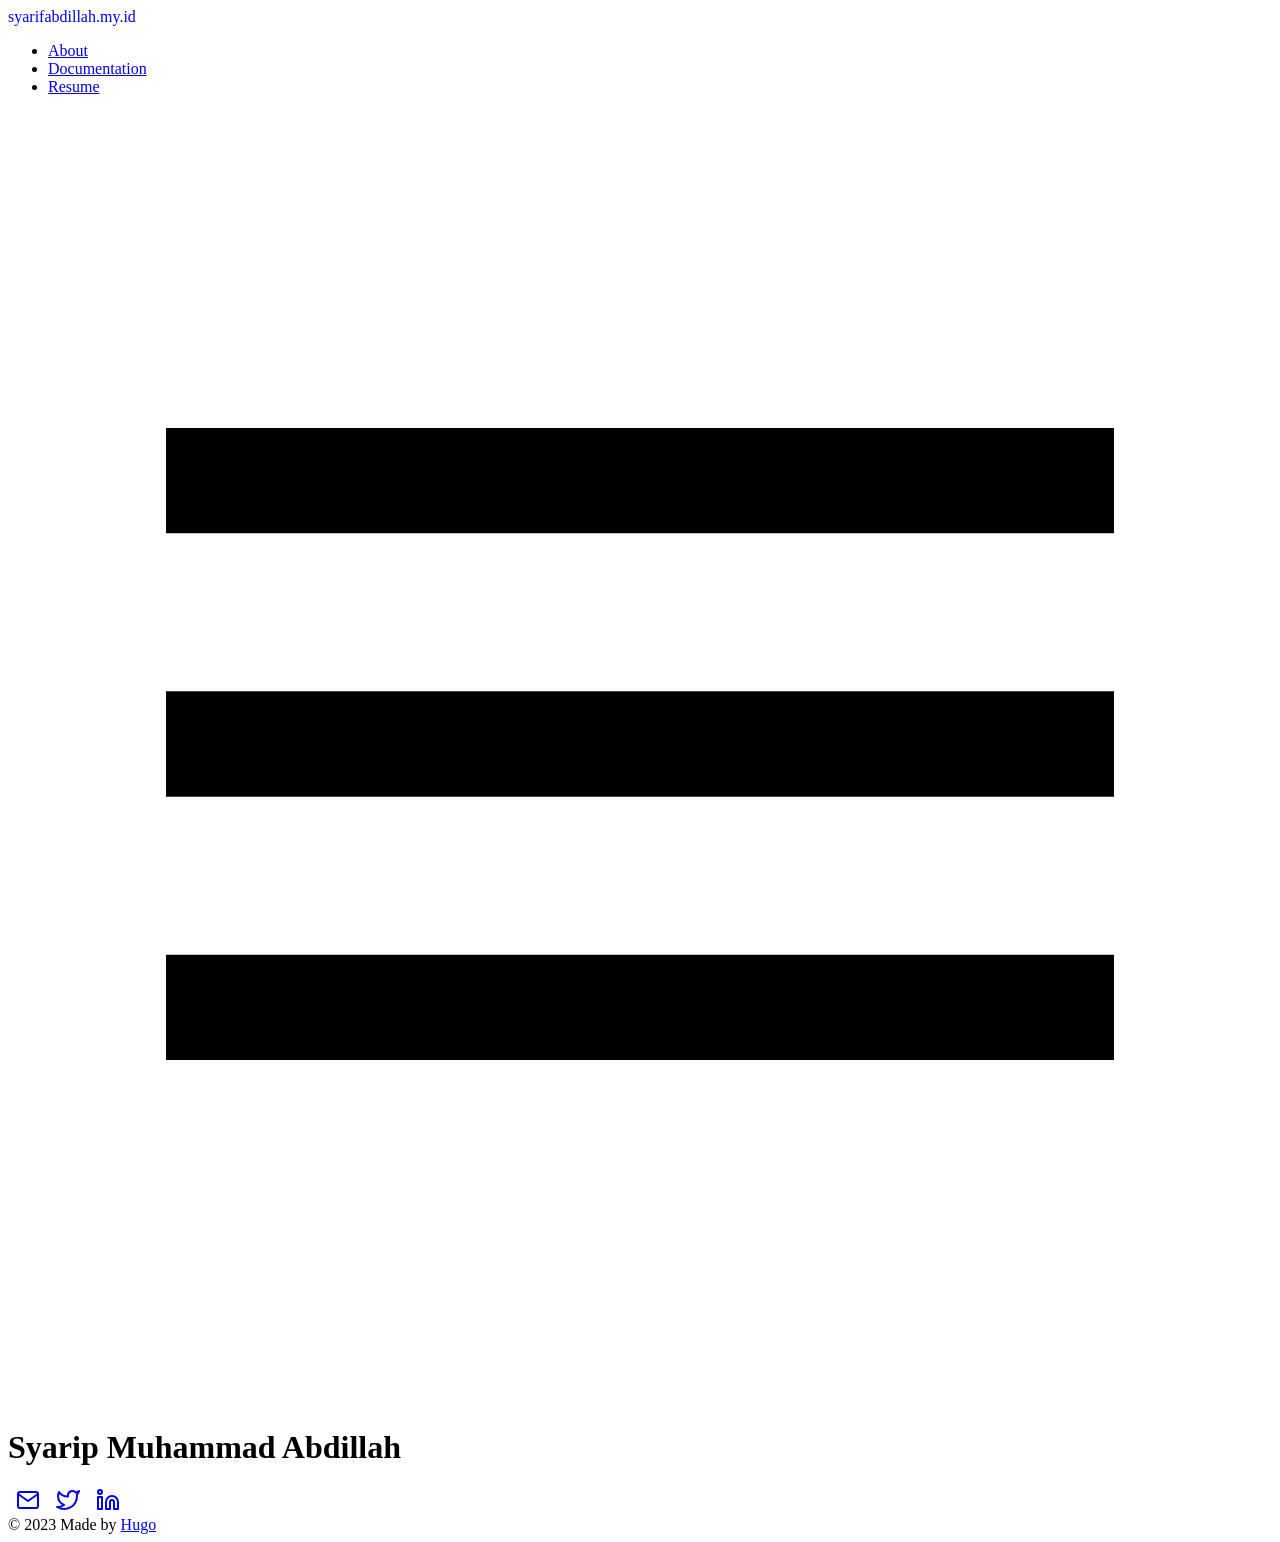
==== public/index.html @ a247e9fe "update year and index" ====
<!DOCTYPE html>
<html lang="en">
    <head>
	<meta name="generator" content="Hugo 0.74.3" />
        <meta charset="UTF-8">
<meta http-equiv="X-UA-Compatible" content="ie=edge">
<meta name="viewport" content="width=device-width, initial-scale=1, shrink-to-fit=no">
<meta name="author" content="">
<meta name="description" content="" />
<meta name="keywords" content="DevSecOps, DevOps, Cloud, etc." />
<meta name="robots" content="noodp" />
<meta name="theme-color" content="" />
<link rel="canonical" href="/" />


    <title>
        
            Syarip Muhammad Abdillah 
        
    </title>






<link rel="stylesheet" href="/main.25424a81287dda0fe0e15c0d2e0df95b1d84d2c20a84496978c924ee4be417cb.css">






<meta itemprop="name" content="Syarip Muhammad Abdillah">
<meta itemprop="description" content="Personal Website">

<meta name="twitter:card" content="summary_large_image"/>
<meta name="twitter:image" content="/"/>

<meta name="twitter:title" content="Syarip Muhammad Abdillah"/>
<meta name="twitter:description" content="Personal Website"/>









<link rel="alternate" type="application/rss+xml" href="/index.xml" title="Syarip Muhammad Abdillah" />




    </head>

    <body class="">
        <div class="container">
            <header class="header">
    <span class="header__inner">
        <a href="/" style="text-decoration: none;">
    <div class="logo">
        
            
            <span class="logo__text">syarifabdillah.my.id</span>
            <span class="logo__cursor" style=
                  "
                   
                   ">
            </span>
        
    </div>
</a>


        <span class="header__right">
            
                <nav class="menu">
    <ul class="menu__inner"><li><a href="/about">About</a></li><li><a href="/posts">Documentation</a></li><li><a href="/resume">Resume</a></li>
    </ul>
</nav>

                <span class="menu-trigger hidden">
                    <svg xmlns="http://www.w3.org/2000/svg" viewBox="0 0 24 24">
                        <path d="M0 0h24v24H0z" fill="none"/>
                        <path d="M3 18h18v-2H3v2zm0-5h18v-2H3v2zm0-7v2h18V6H3z"/>
                    </svg>
                </span>
            

            <span class="theme-toggle unselectable"><svg class="theme-toggler" width="24" height="24" viewBox="0 0 48 48" fill="none" xmlns="http://www.w3.org/2000/svg">
  <path d="M22 41C32.4934 41 41 32.4934 41 22C41 11.5066 32.4934 3 22
  3C11.5066 3 3 11.5066 3 22C3 32.4934 11.5066 41 22 41ZM7 22C7
  13.7157 13.7157 7 22 7V37C13.7157 37 7 30.2843 7 22Z"/>
</svg>
</span>
        </span>
    </span>
</header>


            <div class="content">
                
    <main aria-role="main">
        <div>
            

            <h1>Syarip Muhammad Abdillah</h1>
                <div>
                    &nbsp; <a href="mailto:abdillahsyarip@gmail.com" target="_blank" rel="noopener" title="Email"><svg xmlns="http://www.w3.org/2000/svg" width="24" height="24" viewBox="0 0 24 24" fill="none" stroke="currentColor" stroke-width="2" stroke-linecap="round" stroke-linejoin="round"><path d="M4 4h16c1.1 0 2 .9 2 2v12c0 1.1-.9 2-2 2H4c-1.1 0-2-.9-2-2V6c0-1.1.9-2 2-2z"></path><polyline points="22,6 12,13 2,6"></polyline></svg></a> &nbsp;&nbsp; <a href="https://twitter.com/_syarifabdillah" target="_blank" rel="noopener" title="Twitter"><svg xmlns="http://www.w3.org/2000/svg" width="24" height="24" viewBox="0 0 24 24" fill="none" stroke="currentColor" stroke-width="2" stroke-linecap="round" stroke-linejoin="round"><path d="M23 3a10.9 10.9 0 0 1-3.14 1.53 4.48 4.48 0 0 0-7.86 3v1A10.66 10.66 0 0 1 3 4s-4 9 5 13a11.64 11.64 0 0 1-7 2c9 5 20 0 20-11.5a4.5 4.5 0 0 0-.08-.83A7.72 7.72 0 0 0 23 3z"></path></svg></a> &nbsp;&nbsp; <a href="https://www.linkedin.com/in/syarifabdillah13/" target="_blank" rel="noopener" title="Linkedin"><svg xmlns="http://www.w3.org/2000/svg" width="24" height="24" viewBox="0 0 24 24" fill="none" stroke="currentColor" stroke-width="2" stroke-linecap="round" stroke-linejoin="round"><path d="M16 8a6 6 0 0 1 6 6v7h-4v-7a2 2 0 0 0-2-2 2 2 0 0 0-2 2v7h-4v-7a6 6 0 0 1 6-6z"></path><rect x="2" y="9" width="4" height="12"></rect><circle cx="4" cy="4" r="2"></circle></svg></a> &nbsp;
                </div>
        </div>
    </main>

            </div>

            
                <footer class="footer">
    <div class="footer__inner">
        <div class="footer__content">
            <span>&copy; 2023</span>
            
            <span>Made by <a href="http://gohugo.io">Hugo</a></span>
            </span>
        </div>
    </div>
</footer>
            
        </div>

        



<script type="text/javascript" src="/bundle.min.48e91513b993eb41ad92120f4b3ca36a15b38490ab99bafe4ab253fb7bc2378506ac126fb426786535de68a44db92080fc8d0828d8f200c758fadfbdcc45e03b.js" integrity="sha512-SOkVE7mT60GtkhIPSzyjahWzhJCrmbr&#43;SrJT&#43;3vCN4UGrBJvtCZ4ZTXeaKRNuSCA/I0IKNjyAMdY&#43;t&#43;9zEXgOw==" crossorigin="anonymous"></script>



    </body>
</html>
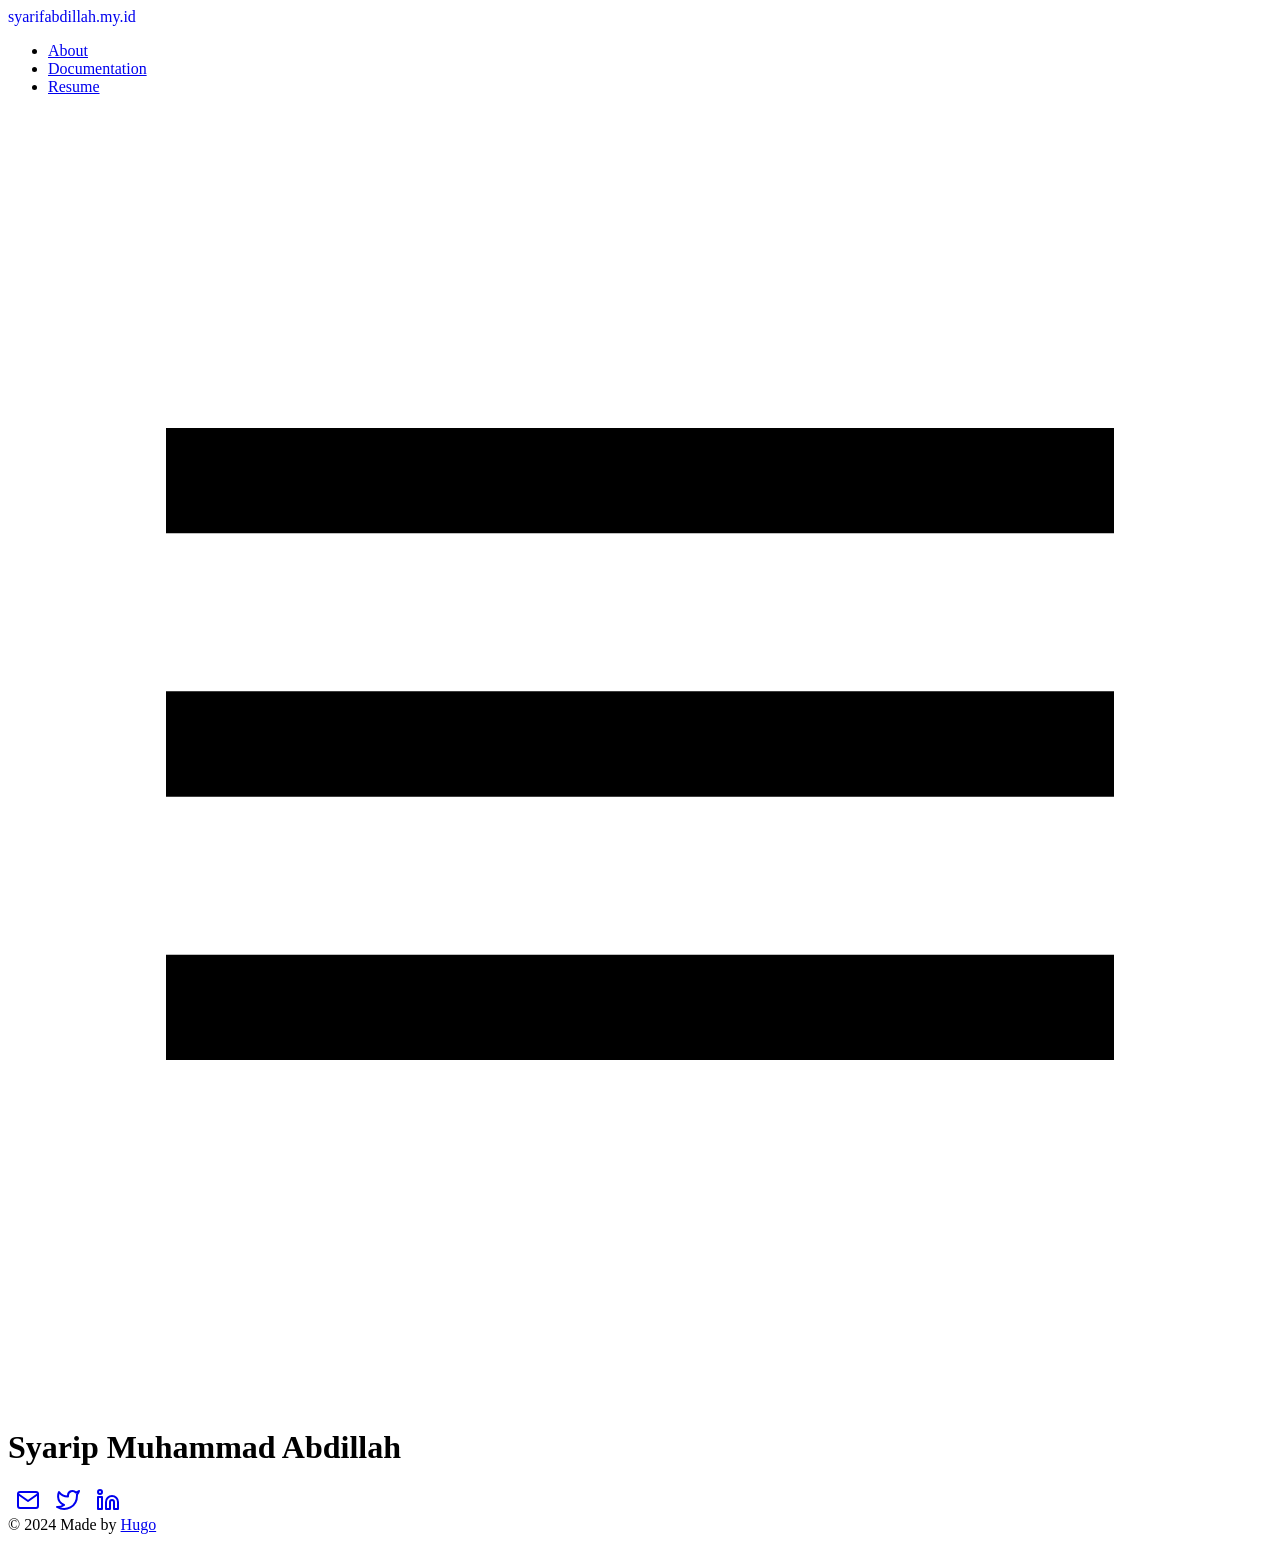
==== commit 29a8bb7f: "remove g-analytics" ====
--- a/public/index.html
+++ b/public/index.html
@@ -119,7 +119,7 @@
                 <footer class="footer">
     <div class="footer__inner">
         <div class="footer__content">
-            <span>&copy; 2023</span>
+            <span>&copy; 2024</span>
             
             <span>Made by <a href="http://gohugo.io">Hugo</a></span>
             </span>
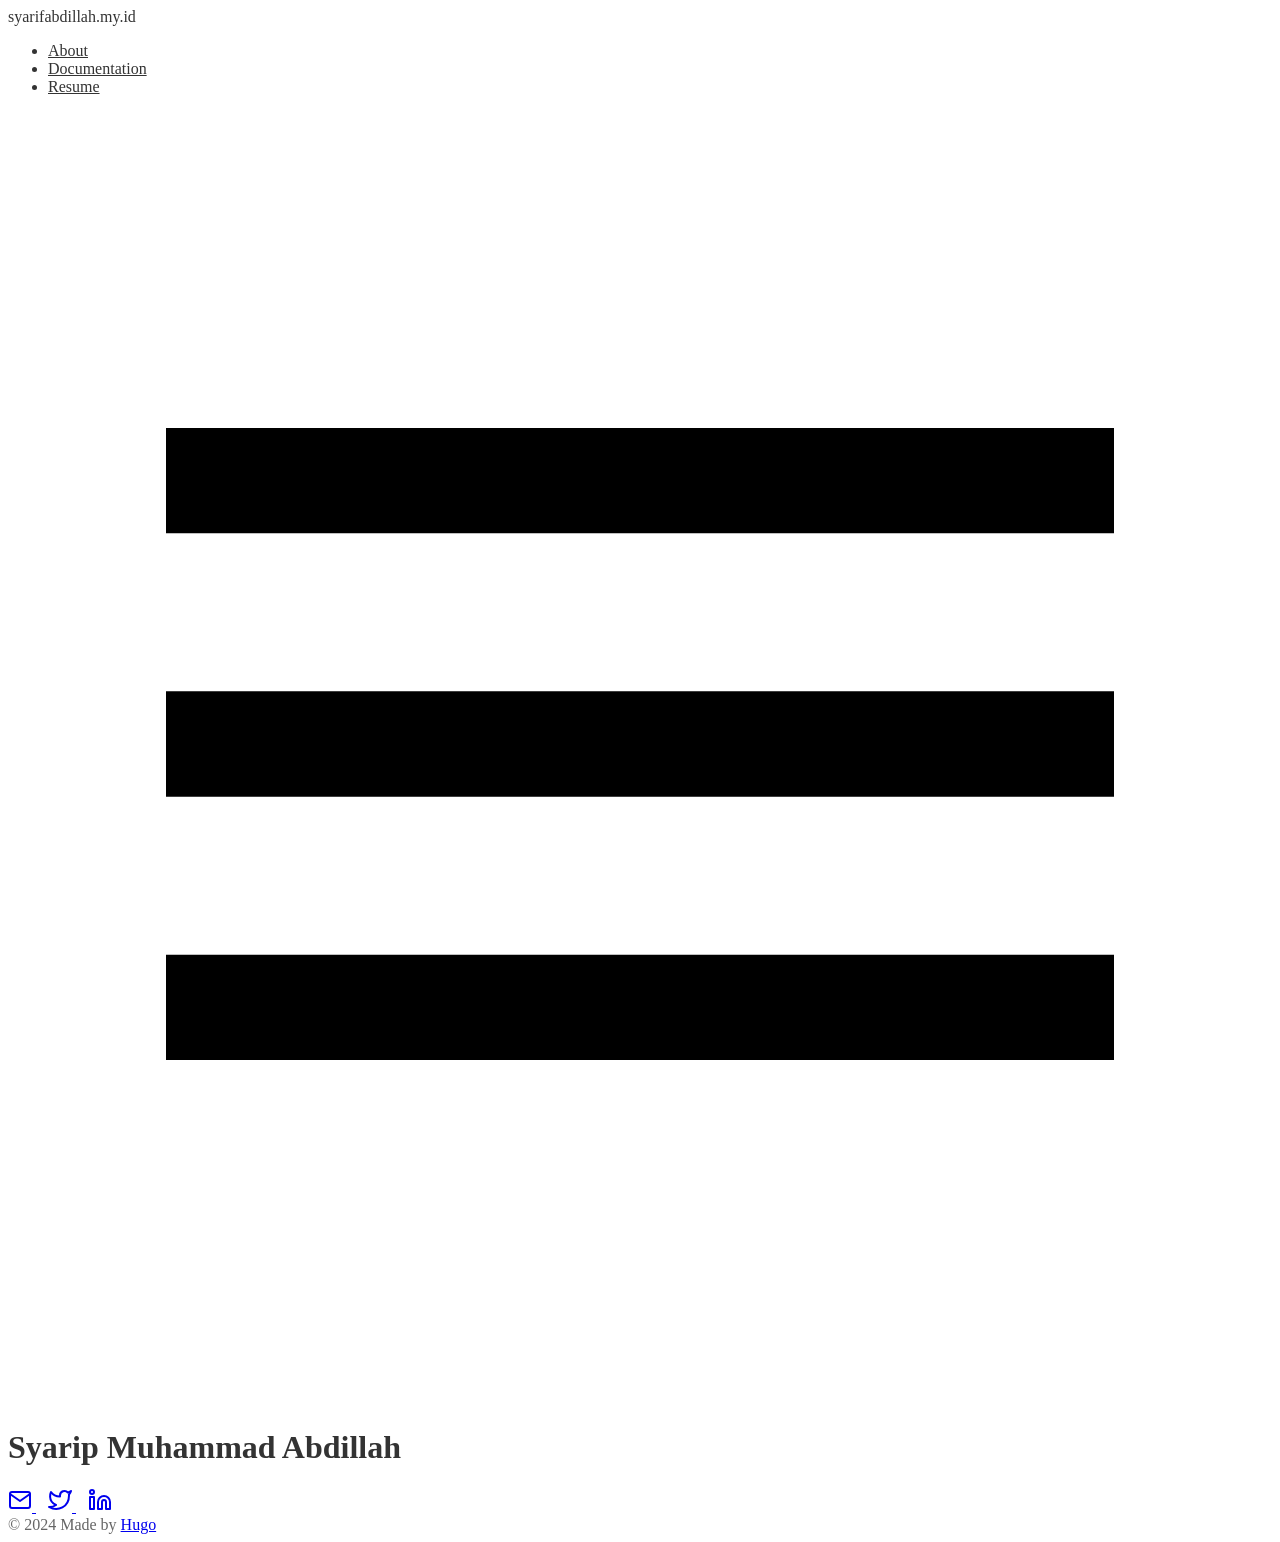
==== commit 902cfb37: "enhancement web" ====
--- a/public/index.html
+++ b/public/index.html
@@ -1,141 +1,137 @@
 <!DOCTYPE html>
 <html lang="en">
-    <head>
-	<meta name="generator" content="Hugo 0.74.3" />
-        <meta charset="UTF-8">
-<meta http-equiv="X-UA-Compatible" content="ie=edge">
-<meta name="viewport" content="width=device-width, initial-scale=1, shrink-to-fit=no">
-<meta name="author" content="">
-<meta name="description" content="" />
-<meta name="keywords" content="DevSecOps, DevOps, Cloud, etc." />
-<meta name="robots" content="noodp" />
-<meta name="theme-color" content="" />
-<link rel="canonical" href="/" />
+<head>
+    <meta name="generator" content="Hugo 0.74.3" />
+    <meta charset="UTF-8">
+    <meta http-equiv="X-UA-Compatible" content="ie=edge">
+    <meta name="viewport" content="width=device-width, initial-scale=1, shrink-to-fit=no">
+    <meta name="author" content="">
+    <meta name="description" content="" />
+    <meta name="keywords" content="DevSecOps, DevOps, Cloud, etc." />
+    <meta name="robots" content="noodp" />
+    <meta name="theme-color" content="" />
+    <link rel="canonical" href="/" />
 
+    <title>Syarip Muhammad Abdillah</title>
 
-    <title>
-        
-            Syarip Muhammad Abdillah 
-        
-    </title>
+    <link rel="stylesheet" href="/main.25424a81287dda0fe0e15c0d2e0df95b1d84d2c20a84496978c924ee4be417cb.css">
 
+    <meta itemprop="name" content="Syarip Muhammad Abdillah">
+    <meta itemprop="description" content="Personal Website">
 
+    <meta name="twitter:card" content="summary_large_image"/>
+    <meta name="twitter:image" content="/"/>
+    <meta name="twitter:title" content="Syarip Muhammad Abdillah"/>
+    <meta name="twitter:description" content="Personal Website"/>
 
+    <link rel="alternate" type="application/rss+xml" href="/index.xml" title="Syarip Muhammad Abdillah" />
 
+    <style>
+        @font-face {
+            font-family: 'Inter UI';
+            src: url('/fonts/Inter-UI-Regular.woff2') format('woff2'),
+                 url('/fonts/Inter-UI-Regular.woff') format('woff');
+            font-weight: normal;
+            font-style: normal;
+            font-display: swap;
+        }
 
+        @font-face {
+            font-family: 'Inter UI';
+            src: url('/fonts/Inter-UI-Bold.woff2') format('woff2'),
+                 url('/fonts/Inter-UI-Bold.woff') format('woff');
+            font-weight: bold;
+            font-style: normal;
+            font-display: swap;
+        }
 
-<link rel="stylesheet" href="/main.25424a81287dda0fe0e15c0d2e0df95b1d84d2c20a84496978c924ee4be417cb.css">
+        body {
+            color: #333; /* Ensure the text color has sufficient contrast */
+            background-color: #fff; /* Ensure the background color has sufficient contrast */
+        }
 
+        .footer__inner span {
+            color: #666; /* Ensure footer text has sufficient contrast */
+        }
 
+        .logo__text, .header__right a, .theme-toggle {
+            color: #333; /* Ensure header text has sufficient contrast */
+        }
+    </style>
+</head>
+<body>
+    <div class="container">
+        <header class="header">
+            <span class="header__inner">
+                <a href="/" style="text-decoration: none;">
+                    <div class="logo">
+                        <span class="logo__text">syarifabdillah.my.id</span>
+                        <span class="logo__cursor"></span>
+                    </div>
+                </a>
+                <span class="header__right">
+                    <nav class="menu">
+                        <ul class="menu__inner">
+                            <li><a href="/about">About</a></li>
+                            <li><a href="/posts">Documentation</a></li>
+                            <li><a href="/resume">Resume</a></li>
+                        </ul>
+                    </nav>
+                    <span class="menu-trigger hidden">
+                        <svg xmlns="http://www.w3.org/2000/svg" viewBox="0 0 24 24">
+                            <path d="M0 0h24v24H0z" fill="none"/>
+                            <path d="M3 18h18v-2H3v2zm0-5h18v-2H3v2zm0-7v2h18V6H3z"/>
+                        </svg>
+                    </span>
+                    <span class="theme-toggle unselectable">
+                        <svg class="theme-toggler" width="24" height="24" viewBox="0 0 48 48" fill="none" xmlns="http://www.w3.org/2000/svg">
+                            <path d="M22 41C32.4934 41 41 32.4934 41 22C41 11.5066 32.4934 3 22 3C11.5066 3 3 11.5066 3 22C3 32.4934 11.5066 41 22 41ZM7 22C7 13.7157 13.7157 7 22 7V37C13.7157 37 7 30.2843 7 22Z"/>
+                        </svg>
+                    </span>
+                </span>
+            </span>
+        </header>
 
-
-
-
-<meta itemprop="name" content="Syarip Muhammad Abdillah">
-<meta itemprop="description" content="Personal Website">
-
-<meta name="twitter:card" content="summary_large_image"/>
-<meta name="twitter:image" content="/"/>
-
-<meta name="twitter:title" content="Syarip Muhammad Abdillah"/>
-<meta name="twitter:description" content="Personal Website"/>
-
-
-
-
-
-
-
-
-
-<link rel="alternate" type="application/rss+xml" href="/index.xml" title="Syarip Muhammad Abdillah" />
-
-
-
-
-    </head>
-
-    <body class="">
-        <div class="container">
-            <header class="header">
-    <span class="header__inner">
-        <a href="/" style="text-decoration: none;">
-    <div class="logo">
-        
-            
-            <span class="logo__text">syarifabdillah.my.id</span>
-            <span class="logo__cursor" style=
-                  "
-                   
-                   ">
-            </span>
-        
-    </div>
-</a>
-
-
-        <span class="header__right">
-            
-                <nav class="menu">
-    <ul class="menu__inner"><li><a href="/about">About</a></li><li><a href="/posts">Documentation</a></li><li><a href="/resume">Resume</a></li>
-    </ul>
-</nav>
-
-                <span class="menu-trigger hidden">
-                    <svg xmlns="http://www.w3.org/2000/svg" viewBox="0 0 24 24">
-                        <path d="M0 0h24v24H0z" fill="none"/>
-                        <path d="M3 18h18v-2H3v2zm0-5h18v-2H3v2zm0-7v2h18V6H3z"/>
-                    </svg>
-                </span>
-            
-
-            <span class="theme-toggle unselectable"><svg class="theme-toggler" width="24" height="24" viewBox="0 0 48 48" fill="none" xmlns="http://www.w3.org/2000/svg">
-  <path d="M22 41C32.4934 41 41 32.4934 41 22C41 11.5066 32.4934 3 22
-  3C11.5066 3 3 11.5066 3 22C3 32.4934 11.5066 41 22 41ZM7 22C7
-  13.7157 13.7157 7 22 7V37C13.7157 37 7 30.2843 7 22Z"/>
-</svg>
-</span>
-        </span>
-    </span>
-</header>
-
-
-            <div class="content">
-                
-    <main aria-role="main">
-        <div>
-            
-
-            <h1>Syarip Muhammad Abdillah</h1>
+        <div class="content">
+            <main role="main">
                 <div>
-                    &nbsp; <a href="mailto:abdillahsyarip@gmail.com" target="_blank" rel="noopener" title="Email"><svg xmlns="http://www.w3.org/2000/svg" width="24" height="24" viewBox="0 0 24 24" fill="none" stroke="currentColor" stroke-width="2" stroke-linecap="round" stroke-linejoin="round"><path d="M4 4h16c1.1 0 2 .9 2 2v12c0 1.1-.9 2-2 2H4c-1.1 0-2-.9-2-2V6c0-1.1.9-2 2-2z"></path><polyline points="22,6 12,13 2,6"></polyline></svg></a> &nbsp;&nbsp; <a href="https://twitter.com/_syarifabdillah" target="_blank" rel="noopener" title="Twitter"><svg xmlns="http://www.w3.org/2000/svg" width="24" height="24" viewBox="0 0 24 24" fill="none" stroke="currentColor" stroke-width="2" stroke-linecap="round" stroke-linejoin="round"><path d="M23 3a10.9 10.9 0 0 1-3.14 1.53 4.48 4.48 0 0 0-7.86 3v1A10.66 10.66 0 0 1 3 4s-4 9 5 13a11.64 11.64 0 0 1-7 2c9 5 20 0 20-11.5a4.5 4.5 0 0 0-.08-.83A7.72 7.72 0 0 0 23 3z"></path></svg></a> &nbsp;&nbsp; <a href="https://www.linkedin.com/in/syarifabdillah13/" target="_blank" rel="noopener" title="Linkedin"><svg xmlns="http://www.w3.org/2000/svg" width="24" height="24" viewBox="0 0 24 24" fill="none" stroke="currentColor" stroke-width="2" stroke-linecap="round" stroke-linejoin="round"><path d="M16 8a6 6 0 0 1 6 6v7h-4v-7a2 2 0 0 0-2-2 2 2 0 0 0-2 2v7h-4v-7a6 6 0 0 1 6-6z"></path><rect x="2" y="9" width="4" height="12"></rect><circle cx="4" cy="4" r="2"></circle></svg></a> &nbsp;
+                    <h1>Syarip Muhammad Abdillah</h1>
+                    <div>
+                        <a href="mailto:abdillahsyarip@gmail.com" target="_blank" rel="noopener" title="Email">
+                            <svg xmlns="http://www.w3.org/2000/svg" width="24" height="24" viewBox="0 0 24 24" fill="none" stroke="currentColor" stroke-width="2" stroke-linecap="round" stroke-linejoin="round">
+                                <path d="M4 4h16c1.1 0 2 .9 2 2v12c0 1.1-.9 2-2 2H4c-1.1 0-2-.9-2-2V6c0-1.1.9-2 2-2z"></path>
+                                <polyline points="22,6 12,13 2,6"></polyline>
+                            </svg>
+                        </a> 
+                        &nbsp;&nbsp; 
+                        <a href="https://twitter.com/_syarifabdillah" target="_blank" rel="noopener" title="Twitter">
+                            <svg xmlns="http://www.w3.org/2000/svg" width="24" height="24" viewBox="0 0 24 24" fill="none" stroke="currentColor" stroke-width="2" stroke-linecap="round" stroke-linejoin="round">
+                                <path d="M23 3a10.9 10.9 0 0 1-3.14 1.53 4.48 4.48 0 0 0-7.86 3v1A10.66 10.66 0 0 1 3 4s-4 9 5 13a11.64 11.64 0 0 1-7 2c9 5 20 0 20-11.5a4.5 4.5 0 0 0-.08-.83A7.72 7.72 0 0 0 23 3z"></path>
+                            </svg>
+                        </a> 
+                        &nbsp;&nbsp; 
+                        <a href="https://www.linkedin.com/in/syarifabdillah13/" target="_blank" rel="noopener" title="LinkedIn">
+                            <svg xmlns="http://www.w3.org/2000/svg" width="24" height="24" viewBox="0 0 24 24" fill="none" stroke="currentColor" stroke-width="2" stroke-linecap="round" stroke-linejoin="round">
+                                <path d="M16 8a6 6 0 0 1 6 6v7h-4v-7a2 2 0 0 0-2-2 2 2 0 0 0-2 2v7h-4v-7a6 6 0 0 1 6-6z"></path>
+                                <rect x="2" y="9" width="4" height="12"></rect>
+                                <circle cx="4" cy="4" r="2"></circle>
+                            </svg>
+                        </a> 
+                    </div>
                 </div>
-        </div>
-    </main>
-
-            </div>
-
-            
-                <footer class="footer">
-    <div class="footer__inner">
-        <div class="footer__content">
-            <span>&copy; 2024</span>
-            
-            <span>Made by <a href="http://gohugo.io">Hugo</a></span>
-            </span>
-        </div>
-    </div>
-</footer>
-            
+            </main>
         </div>
 
-        
+        <footer class="footer">
+            <div class="footer__inner">
+                <div class="footer__content">
+                    <span>&copy; 2024</span>
+                    <span>Made by <a href="http://gohugo.io">Hugo</a></span>
+                </div>
+            </div>
+        </footer>
+    </div>
 
-
-
-<script type="text/javascript" src="/bundle.min.48e91513b993eb41ad92120f4b3ca36a15b38490ab99bafe4ab253fb7bc2378506ac126fb426786535de68a44db92080fc8d0828d8f200c758fadfbdcc45e03b.js" integrity="sha512-SOkVE7mT60GtkhIPSzyjahWzhJCrmbr&#43;SrJT&#43;3vCN4UGrBJvtCZ4ZTXeaKRNuSCA/I0IKNjyAMdY&#43;t&#43;9zEXgOw==" crossorigin="anonymous"></script>
-
-
-
-    </body>
+    <script type="text/javascript" src="/bundle.min.48e91513b993eb41ad92120f4b3ca36a15b38490ab99bafe4ab253fb7bc2378506ac126fb426786535de68a44db92080fc8d0828d8f200c758fadfbdcc45e03b.js" integrity="sha512-SOkVE7mT60GtkhIPSzyjahWzhJCrmbr+SrJT+3vCN4UGrBJvtCZ4ZTXeaKRNuSCA/I0IKNjyAMdY+9zEXgOw==" crossorigin="anonymous"></script>
+</body>
 </html>
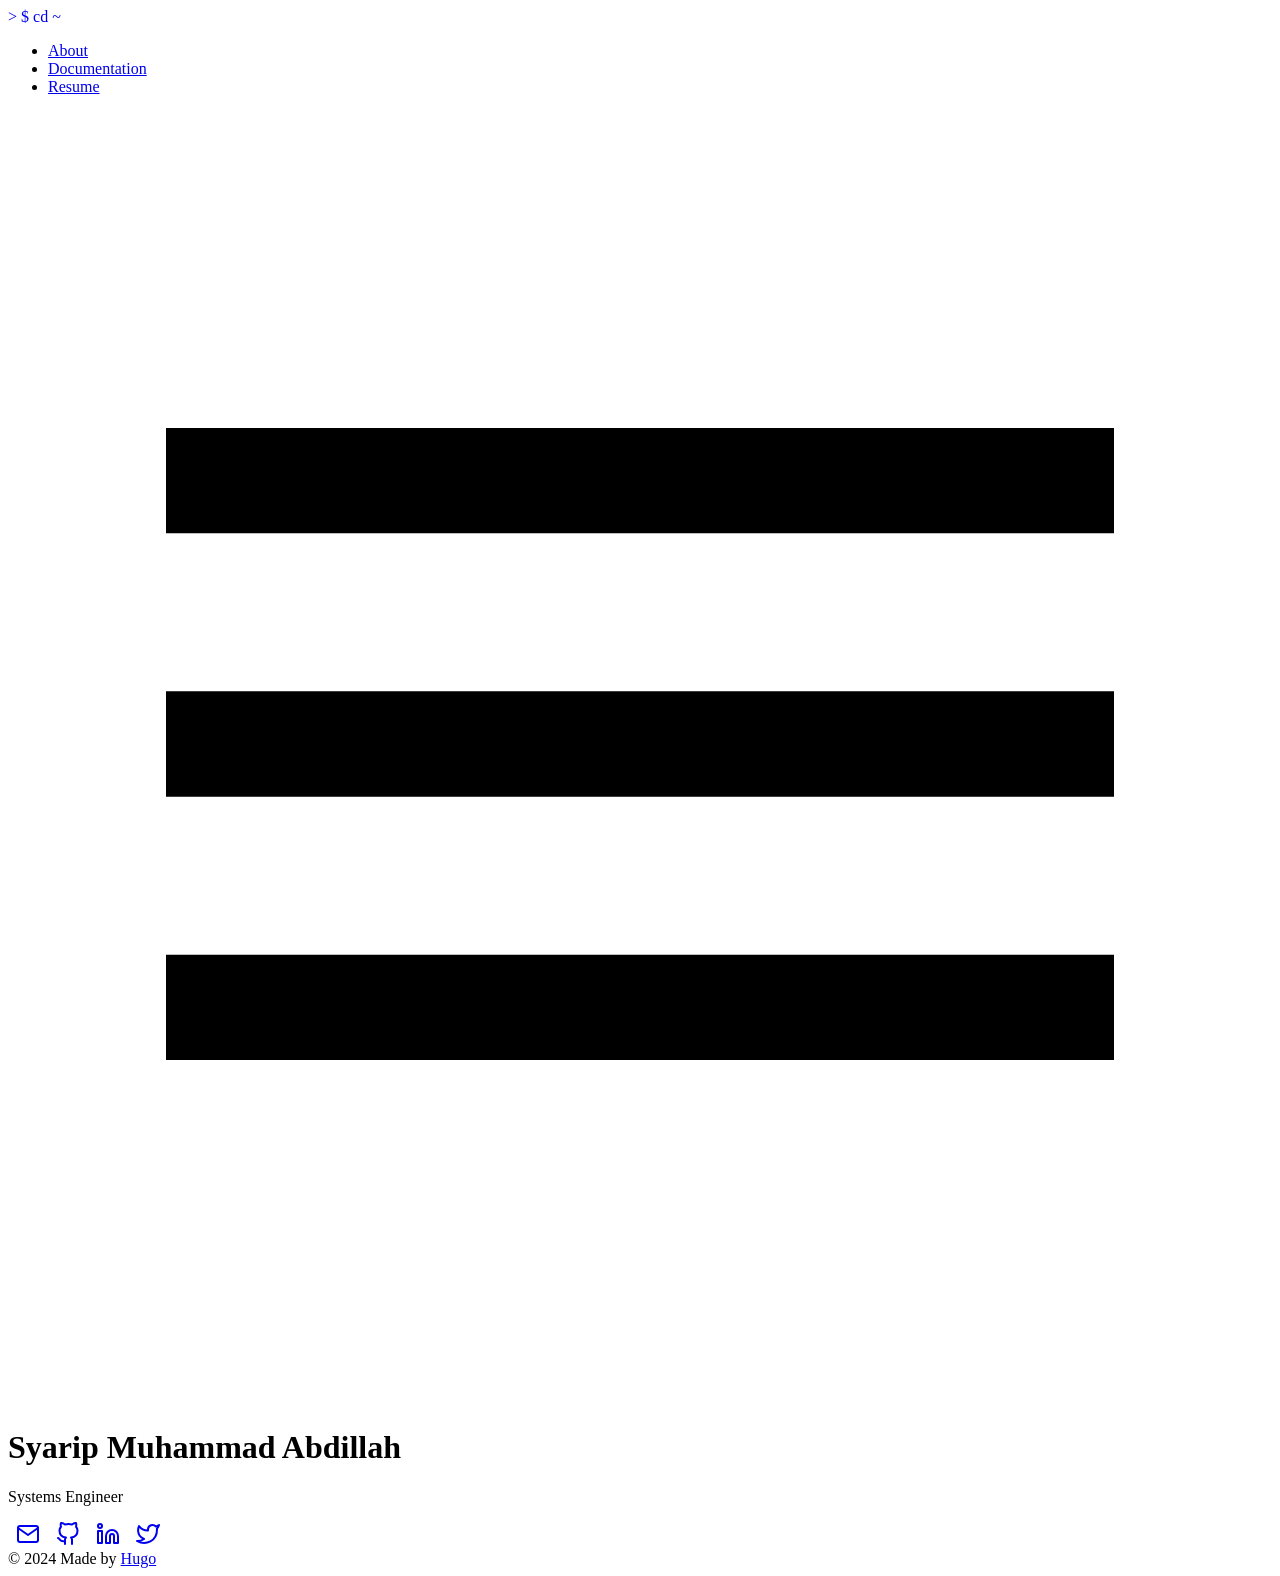
==== commit 491a8ce3: "update and add posts" ====
--- a/public/index.html
+++ b/public/index.html
@@ -1,137 +1,138 @@
 <!DOCTYPE html>
 <html lang="en">
-<head>
-    <meta name="generator" content="Hugo 0.74.3" />
-    <meta charset="UTF-8">
-    <meta http-equiv="X-UA-Compatible" content="ie=edge">
-    <meta name="viewport" content="width=device-width, initial-scale=1, shrink-to-fit=no">
-    <meta name="author" content="">
-    <meta name="description" content="" />
-    <meta name="keywords" content="DevSecOps, DevOps, Cloud, etc." />
-    <meta name="robots" content="noodp" />
-    <meta name="theme-color" content="" />
-    <link rel="canonical" href="/" />
+    <head>
+	<meta name="generator" content="Hugo 0.74.3" />
+        <meta charset="UTF-8">
+<meta http-equiv="X-UA-Compatible" content="ie=edge">
+<meta name="viewport" content="width=device-width, initial-scale=1, shrink-to-fit=no">
+<meta name="author" content="">
+<meta name="description" content="Systems Engineer" />
+<meta name="keywords" content="DevSecOps, DevOps, Cloud Computing, etc." />
+<meta name="robots" content="noodp" />
+<meta name="theme-color" content="" />
+<link rel="canonical" href="https://syarifabdillah.my.id/" />
 
-    <title>Syarip Muhammad Abdillah</title>
 
-    <link rel="stylesheet" href="/main.25424a81287dda0fe0e15c0d2e0df95b1d84d2c20a84496978c924ee4be417cb.css">
+    <title>
+        
+            Syarip Muhammad Abdillah 
+        
+    </title>
 
-    <meta itemprop="name" content="Syarip Muhammad Abdillah">
-    <meta itemprop="description" content="Personal Website">
 
-    <meta name="twitter:card" content="summary_large_image"/>
-    <meta name="twitter:image" content="/"/>
-    <meta name="twitter:title" content="Syarip Muhammad Abdillah"/>
-    <meta name="twitter:description" content="Personal Website"/>
 
-    <link rel="alternate" type="application/rss+xml" href="/index.xml" title="Syarip Muhammad Abdillah" />
 
-    <style>
-        @font-face {
-            font-family: 'Inter UI';
-            src: url('/fonts/Inter-UI-Regular.woff2') format('woff2'),
-                 url('/fonts/Inter-UI-Regular.woff') format('woff');
-            font-weight: normal;
-            font-style: normal;
-            font-display: swap;
-        }
+<link rel="stylesheet" href="/main.25424a81287dda0fe0e15c0d2e0df95b1d84d2c20a84496978c924ee4be417cb.css">
 
-        @font-face {
-            font-family: 'Inter UI';
-            src: url('/fonts/Inter-UI-Bold.woff2') format('woff2'),
-                 url('/fonts/Inter-UI-Bold.woff') format('woff');
-            font-weight: bold;
-            font-style: normal;
-            font-display: swap;
-        }
 
-        body {
-            color: #333; /* Ensure the text color has sufficient contrast */
-            background-color: #fff; /* Ensure the background color has sufficient contrast */
-        }
 
-        .footer__inner span {
-            color: #666; /* Ensure footer text has sufficient contrast */
-        }
 
-        .logo__text, .header__right a, .theme-toggle {
-            color: #333; /* Ensure header text has sufficient contrast */
-        }
-    </style>
-</head>
-<body>
-    <div class="container">
-        <header class="header">
-            <span class="header__inner">
-                <a href="/" style="text-decoration: none;">
-                    <div class="logo">
-                        <span class="logo__text">syarifabdillah.my.id</span>
-                        <span class="logo__cursor"></span>
-                    </div>
-                </a>
-                <span class="header__right">
-                    <nav class="menu">
-                        <ul class="menu__inner">
-                            <li><a href="/about">About</a></li>
-                            <li><a href="/posts">Documentation</a></li>
-                            <li><a href="/resume">Resume</a></li>
-                        </ul>
-                    </nav>
-                    <span class="menu-trigger hidden">
-                        <svg xmlns="http://www.w3.org/2000/svg" viewBox="0 0 24 24">
-                            <path d="M0 0h24v24H0z" fill="none"/>
-                            <path d="M3 18h18v-2H3v2zm0-5h18v-2H3v2zm0-7v2h18V6H3z"/>
-                        </svg>
-                    </span>
-                    <span class="theme-toggle unselectable">
-                        <svg class="theme-toggler" width="24" height="24" viewBox="0 0 48 48" fill="none" xmlns="http://www.w3.org/2000/svg">
-                            <path d="M22 41C32.4934 41 41 32.4934 41 22C41 11.5066 32.4934 3 22 3C11.5066 3 3 11.5066 3 22C3 32.4934 11.5066 41 22 41ZM7 22C7 13.7157 13.7157 7 22 7V37C13.7157 37 7 30.2843 7 22Z"/>
-                        </svg>
-                    </span>
+
+
+<meta itemprop="name" content="Syarip Muhammad Abdillah">
+<meta itemprop="description" content="Homepage and microblog by Syarip Muhammad Abdillah">
+
+<meta name="twitter:card" content="summary_large_image"/>
+<meta name="twitter:image" content="https://syarifabdillah.my.id"/>
+
+<meta name="twitter:title" content="Syarip Muhammad Abdillah"/>
+<meta name="twitter:description" content="Homepage and microblog by Syarip Muhammad Abdillah"/>
+
+
+
+
+
+
+
+
+
+<link rel="alternate" type="application/rss+xml" href="https://syarifabdillah.my.id/index.xml" title="Syarip Muhammad Abdillah" />
+
+
+    </head>
+
+    <body class="">
+        <div class="container">
+            <header class="header">
+    <span class="header__inner">
+        <a href="/" style="text-decoration: none;">
+    <div class="logo">
+        
+            
+            <span class="logo__text">&gt; $ cd ~</span>
+            <span class="logo__cursor" style=
+                  "
+                   
+                   ">
+            </span>
+        
+    </div>
+</a>
+
+
+        <span class="header__right">
+            
+                <nav class="menu">
+    <ul class="menu__inner"><li><a href="https://syarifabdillah.my.id/about">About</a></li><li><a href="https://syarifabdillah.my.id/posts">Documentation</a></li><li><a href="https://syarifabdillah.my.id/resume">Resume</a></li>
+    </ul>
+</nav>
+
+                <span class="menu-trigger hidden">
+                    <svg xmlns="http://www.w3.org/2000/svg" viewBox="0 0 24 24">
+                        <path d="M0 0h24v24H0z" fill="none"/>
+                        <path d="M3 18h18v-2H3v2zm0-5h18v-2H3v2zm0-7v2h18V6H3z"/>
+                    </svg>
                 </span>
+            
+
+            <span class="theme-toggle unselectable"><svg class="theme-toggler" width="24" height="24" viewBox="0 0 48 48" fill="none" xmlns="http://www.w3.org/2000/svg">
+  <path d="M22 41C32.4934 41 41 32.4934 41 22C41 11.5066 32.4934 3 22
+  3C11.5066 3 3 11.5066 3 22C3 32.4934 11.5066 41 22 41ZM7 22C7
+  13.7157 13.7157 7 22 7V37C13.7157 37 7 30.2843 7 22Z"/>
+</svg>
+</span>
+        </span>
+    </span>
+</header>
+
+
+            <div class="content">
+                
+    <main aria-role="main">
+        <div>
+            
+
+            <h1>Syarip Muhammad Abdillah</h1>
+            <p>Systems Engineer</p>
+                <div>
+                    &nbsp; <a href="mailto:hello@syarifabdillah.my.id" target="_blank" rel="noopener" title="Email"><svg xmlns="http://www.w3.org/2000/svg" width="24" height="24" viewBox="0 0 24 24" fill="none" stroke="currentColor" stroke-width="2" stroke-linecap="round" stroke-linejoin="round"><path d="M4 4h16c1.1 0 2 .9 2 2v12c0 1.1-.9 2-2 2H4c-1.1 0-2-.9-2-2V6c0-1.1.9-2 2-2z"></path><polyline points="22,6 12,13 2,6"></polyline></svg></a> &nbsp;&nbsp; <a href="https://github.com/sectenzorg" target="_blank" rel="noopener" title="Github"><svg xmlns="http://www.w3.org/2000/svg" width="24" height="24" viewBox="0 0 24 24" fill="none" stroke="currentColor" stroke-width="2" stroke-linecap="round" stroke-linejoin="round"><path d="M9 19c-5 1.5-5-2.5-7-3m14 6v-3.87a3.37 3.37 0 0 0-.94-2.61c3.14-.35 6.44-1.54 6.44-7A5.44 5.44 0 0 0 20 4.77 5.07 5.07 0 0 0 19.91 1S18.73.65 16 2.48a13.38 13.38 0 0 0-7 0C6.27.65 5.09 1 5.09 1A5.07 5.07 0 0 0 5 4.77a5.44 5.44 0 0 0-1.5 3.78c0 5.42 3.3 6.61 6.44 7A3.37 3.37 0 0 0 9 18.13V22"></path></svg></a> &nbsp;&nbsp; <a href="https://www.linkedin.com/in/syarifabdillah13/" target="_blank" rel="noopener" title="Linkedin"><svg xmlns="http://www.w3.org/2000/svg" width="24" height="24" viewBox="0 0 24 24" fill="none" stroke="currentColor" stroke-width="2" stroke-linecap="round" stroke-linejoin="round"><path d="M16 8a6 6 0 0 1 6 6v7h-4v-7a2 2 0 0 0-2-2 2 2 0 0 0-2 2v7h-4v-7a6 6 0 0 1 6-6z"></path><rect x="2" y="9" width="4" height="12"></rect><circle cx="4" cy="4" r="2"></circle></svg></a> &nbsp;&nbsp; <a href="https://twitter.com/_syarifabdillah" target="_blank" rel="noopener" title="Twitter"><svg xmlns="http://www.w3.org/2000/svg" width="24" height="24" viewBox="0 0 24 24" fill="none" stroke="currentColor" stroke-width="2" stroke-linecap="round" stroke-linejoin="round"><path d="M23 3a10.9 10.9 0 0 1-3.14 1.53 4.48 4.48 0 0 0-7.86 3v1A10.66 10.66 0 0 1 3 4s-4 9 5 13a11.64 11.64 0 0 1-7 2c9 5 20 0 20-11.5a4.5 4.5 0 0 0-.08-.83A7.72 7.72 0 0 0 23 3z"></path></svg></a> &nbsp;
+                </div>
+        </div>
+    </main>
+
+            </div>
+
+            
+                <footer class="footer">
+    <div class="footer__inner">
+        <div class="footer__content">
+            <span>&copy; 2024</span>
+            
+            <span>Made by <a href="http://gohugo.io">Hugo</a></span>
             </span>
-        </header>
-
-        <div class="content">
-            <main role="main">
-                <div>
-                    <h1>Syarip Muhammad Abdillah</h1>
-                    <div>
-                        <a href="mailto:abdillahsyarip@gmail.com" target="_blank" rel="noopener" title="Email">
-                            <svg xmlns="http://www.w3.org/2000/svg" width="24" height="24" viewBox="0 0 24 24" fill="none" stroke="currentColor" stroke-width="2" stroke-linecap="round" stroke-linejoin="round">
-                                <path d="M4 4h16c1.1 0 2 .9 2 2v12c0 1.1-.9 2-2 2H4c-1.1 0-2-.9-2-2V6c0-1.1.9-2 2-2z"></path>
-                                <polyline points="22,6 12,13 2,6"></polyline>
-                            </svg>
-                        </a> 
-                        &nbsp;&nbsp; 
-                        <a href="https://twitter.com/_syarifabdillah" target="_blank" rel="noopener" title="Twitter">
-                            <svg xmlns="http://www.w3.org/2000/svg" width="24" height="24" viewBox="0 0 24 24" fill="none" stroke="currentColor" stroke-width="2" stroke-linecap="round" stroke-linejoin="round">
-                                <path d="M23 3a10.9 10.9 0 0 1-3.14 1.53 4.48 4.48 0 0 0-7.86 3v1A10.66 10.66 0 0 1 3 4s-4 9 5 13a11.64 11.64 0 0 1-7 2c9 5 20 0 20-11.5a4.5 4.5 0 0 0-.08-.83A7.72 7.72 0 0 0 23 3z"></path>
-                            </svg>
-                        </a> 
-                        &nbsp;&nbsp; 
-                        <a href="https://www.linkedin.com/in/syarifabdillah13/" target="_blank" rel="noopener" title="LinkedIn">
-                            <svg xmlns="http://www.w3.org/2000/svg" width="24" height="24" viewBox="0 0 24 24" fill="none" stroke="currentColor" stroke-width="2" stroke-linecap="round" stroke-linejoin="round">
-                                <path d="M16 8a6 6 0 0 1 6 6v7h-4v-7a2 2 0 0 0-2-2 2 2 0 0 0-2 2v7h-4v-7a6 6 0 0 1 6-6z"></path>
-                                <rect x="2" y="9" width="4" height="12"></rect>
-                                <circle cx="4" cy="4" r="2"></circle>
-                            </svg>
-                        </a> 
-                    </div>
-                </div>
-            </main>
+        </div>
+    </div>
+</footer>
+            
         </div>
 
-        <footer class="footer">
-            <div class="footer__inner">
-                <div class="footer__content">
-                    <span>&copy; 2024</span>
-                    <span>Made by <a href="http://gohugo.io">Hugo</a></span>
-                </div>
-            </div>
-        </footer>
-    </div>
+        
 
-    <script type="text/javascript" src="/bundle.min.48e91513b993eb41ad92120f4b3ca36a15b38490ab99bafe4ab253fb7bc2378506ac126fb426786535de68a44db92080fc8d0828d8f200c758fadfbdcc45e03b.js" integrity="sha512-SOkVE7mT60GtkhIPSzyjahWzhJCrmbr+SrJT+3vCN4UGrBJvtCZ4ZTXeaKRNuSCA/I0IKNjyAMdY+9zEXgOw==" crossorigin="anonymous"></script>
-</body>
+
+
+<script type="text/javascript" src="/bundle.min.48e91513b993eb41ad92120f4b3ca36a15b38490ab99bafe4ab253fb7bc2378506ac126fb426786535de68a44db92080fc8d0828d8f200c758fadfbdcc45e03b.js" integrity="sha512-SOkVE7mT60GtkhIPSzyjahWzhJCrmbr&#43;SrJT&#43;3vCN4UGrBJvtCZ4ZTXeaKRNuSCA/I0IKNjyAMdY&#43;t&#43;9zEXgOw==" crossorigin="anonymous"></script>
+
+
+
+    </body>
 </html>
